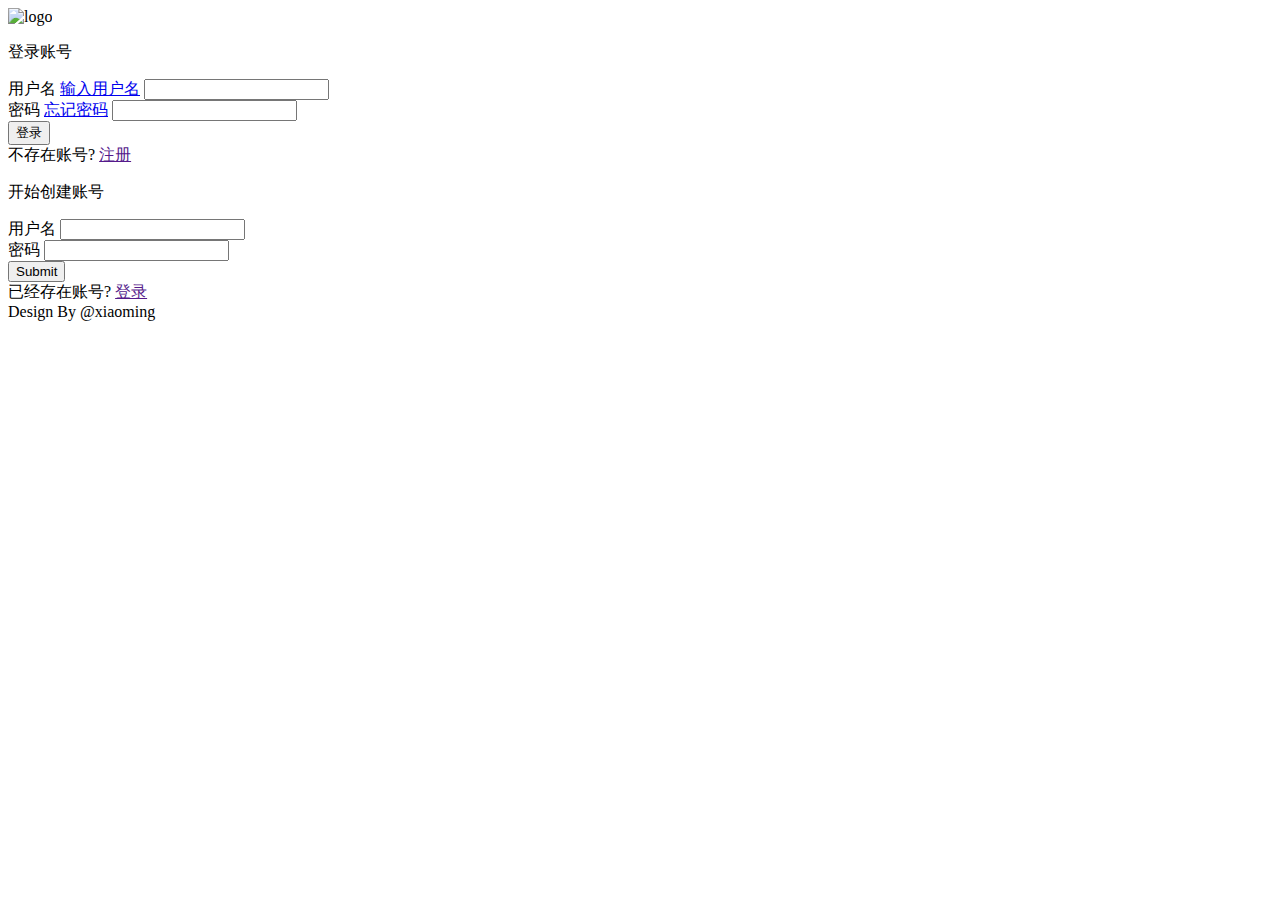
==== src/main/resources/templates/LAR.html @ 7f33360c "优化业务逻辑，未输入账号将不会跳到找回密码界面。" ====
<!DOCTYPE html>
<html>
<head>
	<meta charset="UTF-8">
	<meta name="viewport" content="width=device-width,initial-scale=1">
	<title>Login</title>
	<link rel="icon" href="http://glorywebsdemo.com/themeforest/html/carveordering/images/favicon.ico" type="image/x-icon">
	<link rel="stylesheet" href="/css/auth.css">
	<link href="/css/kefu.css" rel="stylesheet" type="text/css" />


</head>

<body>
	<div class="lowin">
		<div class="lowin-brand">
			<img src="/img/kodinger.jpg" alt="logo">
		</div>
		<div class="lowin-wrapper">
			<div class="lowin-box lowin-login">
				<div class="lowin-box-inner">
					<form method="post">
						<p>登录账号</p>
						<div class="lowin-group">
							<label>用户名 <a href="#" class="login-back-link">输入用户名</a></label>
							<input id="userName" type="text" autocomplete="name"  name="userName" class="lowin-input" />
						</div>
						<div class="lowin-group password-group">
							<label>密码 <a id="forget" href="#" class="forgot-link" >忘记密码</a></label>
							<input type="password" name="password" class="lowin-input">
						</div>
						<button class="lowin-btn login-btn">
							登录
						</button>

						<div class="text-foot">
							不存在账号? <a href="" class="register-link">注册</a>
						</div>
					</form>
				</div>
			</div>

			<div class="lowin-box lowin-register">
				<div class="lowin-box-inner">
					<form action="/UserController/register" method="post">
						<p>开始创建账号</p>
						<div class="lowin-group">
							<label>用户名</label>
							<input type="text" name="userName"  class="lowin-input">
						</div>
						<div class="lowin-group">
							<label>密码</label>
							<input type="password" name="password" class="lowin-input">
						</div>
						<input class="lowin-btn" type="submit"/>
							

						<div class="text-foot">
							已经存在账号? <a href="" class="login-link">登录</a>
						</div>
					</form>
				</div>
			</div>
		</div>
	
		<footer class="lowin-footer">
			Design By @xiaoming
		</footer>
	</div>

	<script src="/js/auth.js"></script>
	<script src="/js/jquery.min.js"></script>
	<script>
		$(document).ready(function(){
			$("#forget").click(
					function(){

						var value = $("#userName").val();
						if(value == ""){
							alert("请先输入用户名！");
						}
					}
			);
		}); 
		Auth.init({
			login_url: '/UserController/login',
			forgot_url: '/UserController/forget?userName='
		});
	</script>
</body>
</html>
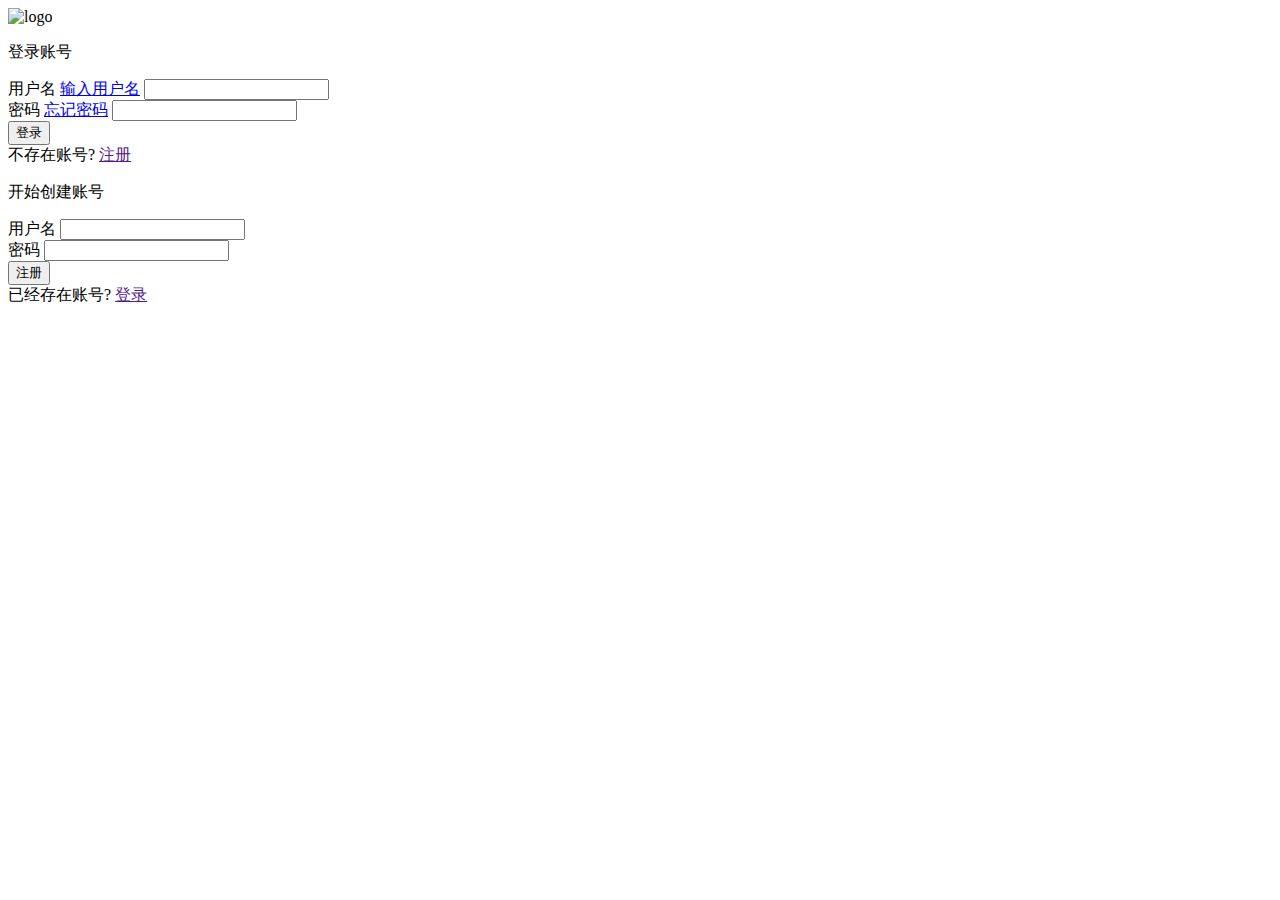
==== commit 843218d9: "主页功能优化及bug修复。" ====
--- a/src/main/resources/templates/LAR.html
+++ b/src/main/resources/templates/LAR.html
@@ -18,18 +18,20 @@
 		</div>
 		<div class="lowin-wrapper">
 			<div class="lowin-box lowin-login">
-				<div class="lowin-box-inner">
-					<form method="post">
+				<div  class="lowin-box-inner" >
+					<form name = "loginForm" action = "http://localhost/UserController/login" method="post">
 						<p>登录账号</p>
-						<div class="lowin-group">
+						<div class="lowin-group" >
 							<label>用户名 <a href="#" class="login-back-link">输入用户名</a></label>
 							<input id="userName" type="text" autocomplete="name"  name="userName" class="lowin-input" />
 						</div>
 						<div class="lowin-group password-group">
 							<label>密码 <a id="forget" href="#" class="forgot-link" >忘记密码</a></label>
-							<input type="password" name="password" class="lowin-input">
+							<input id="password" type="password" name="password" class="lowin-input">
 						</div>
-						<button class="lowin-btn login-btn">
+<!--						<div id="userMail" style="display: none" value = ""></div>-->
+
+						<button id = "login" type="submit" class="lowin-btn login-btn">
 							登录
 						</button>
 
@@ -42,7 +44,7 @@
 
 			<div class="lowin-box lowin-register">
 				<div class="lowin-box-inner">
-					<form action="/UserController/register" method="post">
+					<form name = "registerForm"  method="post">
 						<p>开始创建账号</p>
 						<div class="lowin-group">
 							<label>用户名</label>
@@ -52,7 +54,9 @@
 							<label>密码</label>
 							<input type="password" name="password" class="lowin-input">
 						</div>
-						<input class="lowin-btn" type="submit"/>
+						<button id = "register"  type="button" class="lowin-btn" >
+							注册
+						</button>
 							
 
 						<div class="text-foot">
@@ -62,25 +66,129 @@
 				</div>
 			</div>
 		</div>
-	
-		<footer class="lowin-footer">
-			Design By @xiaoming
-		</footer>
+
 	</div>
 
 	<script src="/js/auth.js"></script>
 	<script src="/js/jquery.min.js"></script>
 	<script>
+		$(function(){
+			$("#register").on('click',function (event) {
+			let registerForm = document.forms["registerForm"];
+				var userName = registerForm.userName.value;
+				var userPassword = registerForm.password.value;
+				var userData = {
+					userName: userName,
+					userPassword: userPassword
+							};
+				$.ajax({
+					url:'/UserController/register',
+					type:"POST",
+					data:userData,
+					timeout:1000,
+					success:function(data){
+						if (data === "The userName was exist!"){
+							alert("用户名已存在！");
+						}else {
+							alert("注册成功！");
+							window.location.href = "http://localhost";
+						}
+					},
+					error:function (data){
+						console.log("error")
+					}
+				});
+			})
+		})
 		$(document).ready(function(){
+
 			$("#forget").click(
 					function(){
+						var value = $("#userName").val();
+						var userMail;
+						var userData = {
+							userName: value
+						};
+						$.ajax({
+							url:'/UserController/ajaxUserMail',
+							type:"POST",
+							data:userData,
 
-						var value = $("#userName").val();
+							success:function(data) {
+								userMail = data;
+								if (userMail === "not found user") {
+									alert("未找到此用户");
+									window.location.href = "http://localhost";
+								} else if (userMail === "not found user mail") {
+									alert("该用户未绑定邮箱，无法找回密码！");
+									window.location.href = "http://localhost";
+								}
+							},
+
+						});
 						if(value == ""){
 							alert("请先输入用户名！");
 						}
+
 					}
 			);
+
+			$("#login").click(
+					function(){
+						var userName = $("#userName").val();
+						var userPassword = $("#password").val();
+						var userData = {
+							userName: userName,
+							userPassword: userPassword
+						};
+						var status;
+						if (loginForm.action.toString() ==="http://localhost/UserController/login") {
+							$.ajax({
+								url: '/UserController/ajaxUser',
+								type: "POST",
+								data: userData,
+								dataType: "text",
+								success: function (data) {
+									status = data;
+									let loginForm = document.forms["loginForm"];
+									console.log(loginForm.action.toString());
+
+									if (status === "not found user") {
+										alert("未查询到此用户！");
+									}
+									if (status === "The account and password do not match") {
+										alert("密码错误！");
+									} else {
+										$("#loginForm").submit();
+									}
+								},
+								error: function (data) {
+									console.log("error");
+								}
+							});
+						}else{
+							$.ajax({
+								url: '/UserController/forget?userName='+userName,
+								type: "POST",
+								data: userData,
+								success: function (data) {
+									if(data){
+										alert("密码已发送至邮箱，请注意查收！");
+										window.location.href = "http://localhost";
+									}
+									else {
+										alert("邮件发送失败，请联系管理员重置密码！");
+									}
+								},
+								error: function (data) {
+									console.log("error");
+								}
+							});
+						}
+
+					}
+			);
+
 		}); 
 		Auth.init({
 			login_url: '/UserController/login',
